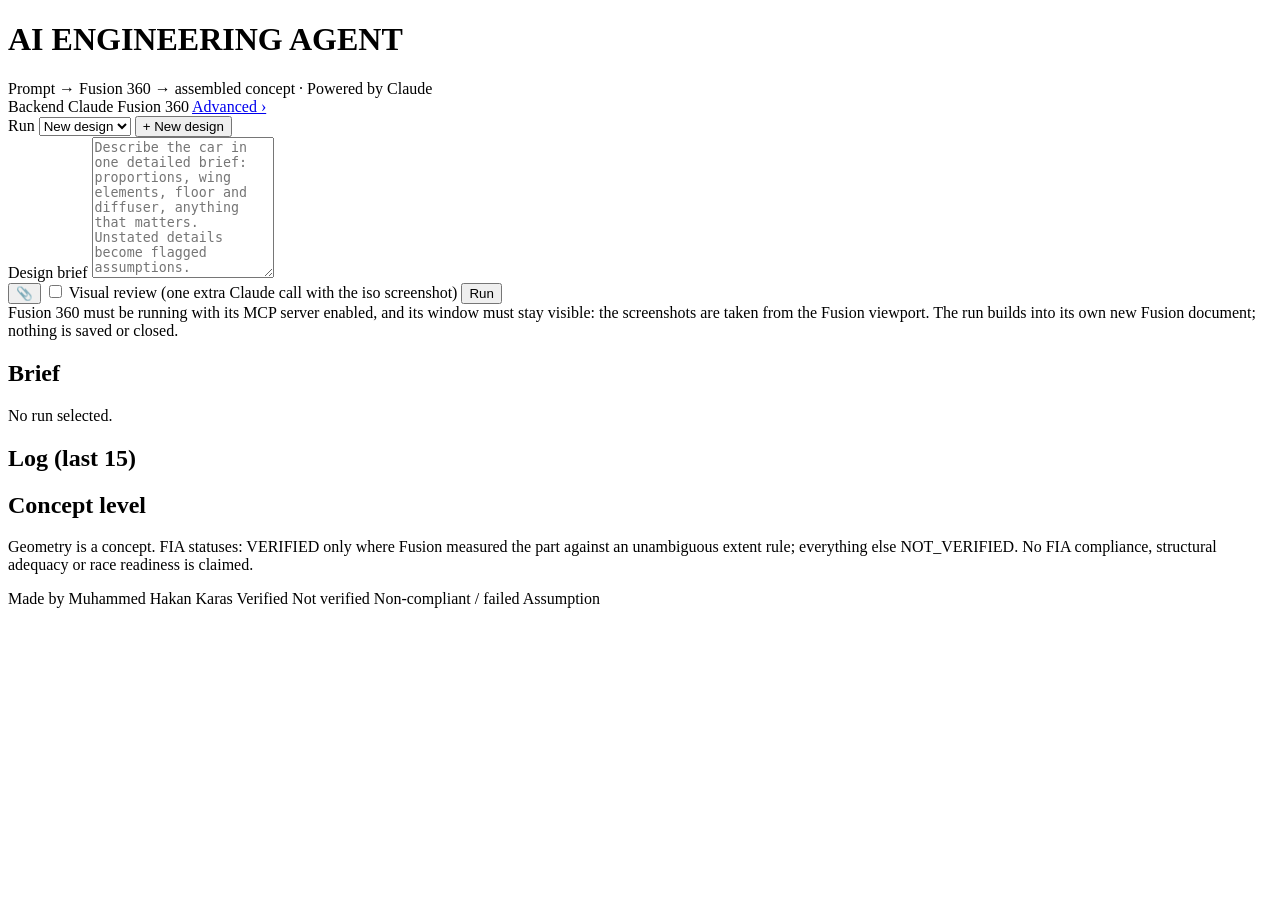
==== ui/static/index.html @ 7067ced0 "Initial public release Co-Authored-By: Claude Opus 5.5 <noreply@anthropic.com>" ====
<!doctype html>
<html lang="en">
<head>
  <meta charset="utf-8">
  <meta name="viewport" content="width=device-width, initial-scale=1">
  <title>AI Engineering Agent</title>
  <link rel="preconnect" href="https://fonts.googleapis.com">
  <link rel="stylesheet" href="https://fonts.googleapis.com/css2?family=Titillium+Web:wght@400;600;700;900&family=JetBrains+Mono:wght@400;600&display=swap">
  <link rel="stylesheet" href="/static/styles.css">
</head>
<body class="fast-page">
  <header class="topbar">
    <div class="brand">
      <span class="mark" aria-hidden="true"><i></i><i></i><i></i></span>
      <div>
        <h1>AI ENGINEERING AGENT</h1>
        <span class="powered">Prompt → Fusion 360 → assembled concept · Powered by Claude</span>
      </div>
    </div>
    <div class="status-pills">
      <span class="pill" id="pill-backend"><b></b><span>Backend</span></span>
      <span class="pill" id="pill-reasoner"><b></b><span>Claude</span></span>
      <span class="pill" id="pill-fusion"><b></b><span>Fusion 360</span></span>
      <a class="pill link" href="/advanced" title="The strict 8-stage engineering workflow (L-bracket generator)">Advanced ›</a>
    </div>
  </header>

  <nav class="strip" id="strip" aria-label="Progress"></nav>

  <main class="fast">
    <section class="fast-main">
      <div class="chat-toolbar">
        <label for="run-select">Run</label>
        <select id="run-select"><option value="">New design</option></select>
        <button class="ghost" id="btn-new" type="button">+ New design</button>
        <span class="toolbar-note" id="toolbar-note"></span>
      </div>

      <div class="banner" id="banner" hidden>
        <div><b id="banner-title">Restart Fusion</b><div id="banner-text"></div></div>
        <button type="button" id="btn-continue">Continue</button>
      </div>

      <form class="brief" id="brief-form">
        <label for="brief" class="brief-label">Design brief</label>
        <textarea id="brief" rows="9" placeholder="Describe the car in one detailed brief: proportions, wing elements, floor and diffuser, anything that matters. Unstated details become flagged assumptions."></textarea>
        <div class="attach-previews" id="attach-previews" hidden></div>
        <div class="brief-row">
          <button type="button" class="ghost attach" id="btn-attach" title="Attach a reference image (stored with the run; not sent to Claude unless visual review is on)" aria-label="Attach image">&#128206;</button>
          <input type="file" id="file-input" accept="image/png,image/jpeg,image/gif,image/webp" multiple hidden>
          <label class="check"><input type="checkbox" id="visual-review"> Visual review (one extra Claude call with the iso screenshot)</label>
          <button type="submit" id="btn-run" class="run">Run</button>
        </div>
        <div class="composer-hint" id="brief-hint">Fusion 360 must be running with its MCP server enabled, and its window must stay visible: the screenshots are taken from the Fusion viewport. The run builds into its own new Fusion document; nothing is saved or closed.</div>
      </form>

      <div class="qcard" id="qcard" hidden>
        <div class="waiting-banner">■ ONE QUESTION BEFORE BUILDING</div>
        <div class="msg-text" id="q-text"></div>
        <textarea id="q-answer" rows="3" placeholder="Your answer (stored verbatim)"></textarea>
        <button type="button" id="btn-answer">Answer</button>
      </div>

      <div class="working" id="working" hidden></div>

      <section class="results" id="results" hidden>
        <div class="shots">
          <a id="iso-link" target="_blank"><img id="shot-iso" class="hero" alt="Iso view of the assembly"></a>
          <div class="thumbs">
            <figure><a id="front-link" target="_blank"><img id="shot-front" alt="Front view"></a><figcaption>Front (+X)</figcaption></figure>
            <figure><a id="top-link" target="_blank"><img id="shot-top" alt="Top view"></a><figcaption>Top (+Z, front up)</figcaption></figure>
          </div>
        </div>
        <div id="render-box" hidden></div>
        <h2 class="section">Parts</h2>
        <div class="meta">Click a part to revise it in words or revert it to an earlier version. A revision builds in this run's Fusion design and becomes a new registry version; on failure the old part is restored.</div>
        <table class="kv parts" id="parts-table"></table>
        <div class="revise-asm">
          <label for="asm-instruction" class="brief-label">Revise assembly</label>
          <textarea id="asm-instruction" rows="2" placeholder="One clause per part, separated by ';' (only the named parts change), e.g.  RWG-001 move=0,0,20; FWG-001: make the span 1700 mm"></textarea>
          <button type="button" id="btn-revise-asm">Revise assembly</button>
        </div>
        <h2 class="section" id="revisions-head" hidden>Revisions</h2>
        <div id="revisions"></div>
        <h2 class="section">Assembly</h2>
        <div id="assembly"></div>
        <h2 class="section">Assumptions</h2>
        <ul class="assumption-list" id="assumptions"></ul>
        <div id="visual-review-box"></div>
        <div class="rebuild-row">
          <button type="button" class="ghost" id="btn-rebuild-assembly" title="Rebuild every registered part of this run into a NEW Fusion design from the stored scripts and poses (zero Claude calls), re-measure the mates and re-shoot">Rebuild assembly</button>
          <button type="button" class="ghost" id="btn-recolor" title="Apply data/&lt;project&gt;/palette.json to this run's open Fusion design: recolour every part in place (no geometry change, no new part versions, zero Claude calls), read the colours back and re-shoot">Apply palette</button>
          <span class="render-ctl">
            <button type="button" class="ghost" id="btn-render" title="Local Fusion render of this run's open design (no geometry change, zero Claude calls). Same view directions as the screenshots, framed so the car fills about 80 % of the frame. If the render is refused, fails or times out (15 min per view), the MCP screenshot at 2400x1600 is used and marked as a fallback">Render</button>
            <label><input type="checkbox" class="render-view" value="iso" checked> iso</label>
            <label><input type="checkbox" class="render-view" value="front"> front</label>
            <label><input type="checkbox" class="render-view" value="top"> top</label>
            <select id="render-preset" title="draft = quality 25, 1280x853 · standard = 50, 1920x1280 · final = 75, 2400x1600"><option value="draft">draft</option><option value="standard" selected>standard</option><option value="final">final</option></select>
            <select id="render-env" title="Environment that lights the scene (names as listed by Fusion's library in the last render preflight)" hidden></select>
          </span>
          <details class="render-more">
            <summary>Render settings</summary>
            <div class="render-grid">
              <label>Render camera <select id="render-camera"><option value="perspective" selected>perspective</option><option value="orthographic">orthographic</option></select></label>
              <label>Focal length (mm) <input type="number" id="render-focal" min="35" max="85" step="1" value="50"></label>
              <label>Background <input type="color" id="render-bg" value="#3a3f47"></label>
              <label>Brightness (lux) <input type="number" id="render-brightness" min="0" max="100000" step="50" value="1000"></label>
              <label>Light angle (°) <input type="number" id="render-light" min="-180" max="180" step="5" value="30"></label>
              <label><input type="checkbox" id="render-refl" checked> ground reflections</label>
              <label>Ground roughness <input type="number" id="render-rough" min="0" max="1" step="0.05" value="0.15"></label>
            </div>
          </details>
          <span class="meta" id="recolor-note"></span>
          <span class="meta" id="rebuild-note"></span>
        </div>
        <div class="render-status" id="render-status" hidden><progress id="render-progress" max="1" value="0"></progress> <span class="meta" id="render-note"></span></div>
        <div class="meta" id="counts"></div>
      </section>
    </section>

    <aside class="panel">
      <div class="panel-block"><h2>Brief</h2><p id="p-brief" class="muted">No run selected.</p></div>
      <div class="panel-block"><h2>Log (last 15)</h2><ol class="log" id="log"></ol></div>
      <div class="panel-block"><h2>Concept level</h2><p class="muted small">Geometry is a concept. FIA statuses: VERIFIED only where Fusion measured the part against an unambiguous extent rule; everything else NOT_VERIFIED. No FIA compliance, structural adequacy or race readiness is claimed.</p></div>
    </aside>
  </main>

  <footer class="footer">
    <span>Made by Muhammed Hakan Karas</span>
    <span class="legend"><i class="lg verified"></i>Verified <i class="lg notver"></i>Not verified <i class="lg fail"></i>Non-compliant / failed <i class="lg assumption"></i>Assumption</span>
  </footer>

  <script src="/static/fast.js"></script>
</body>
</html>
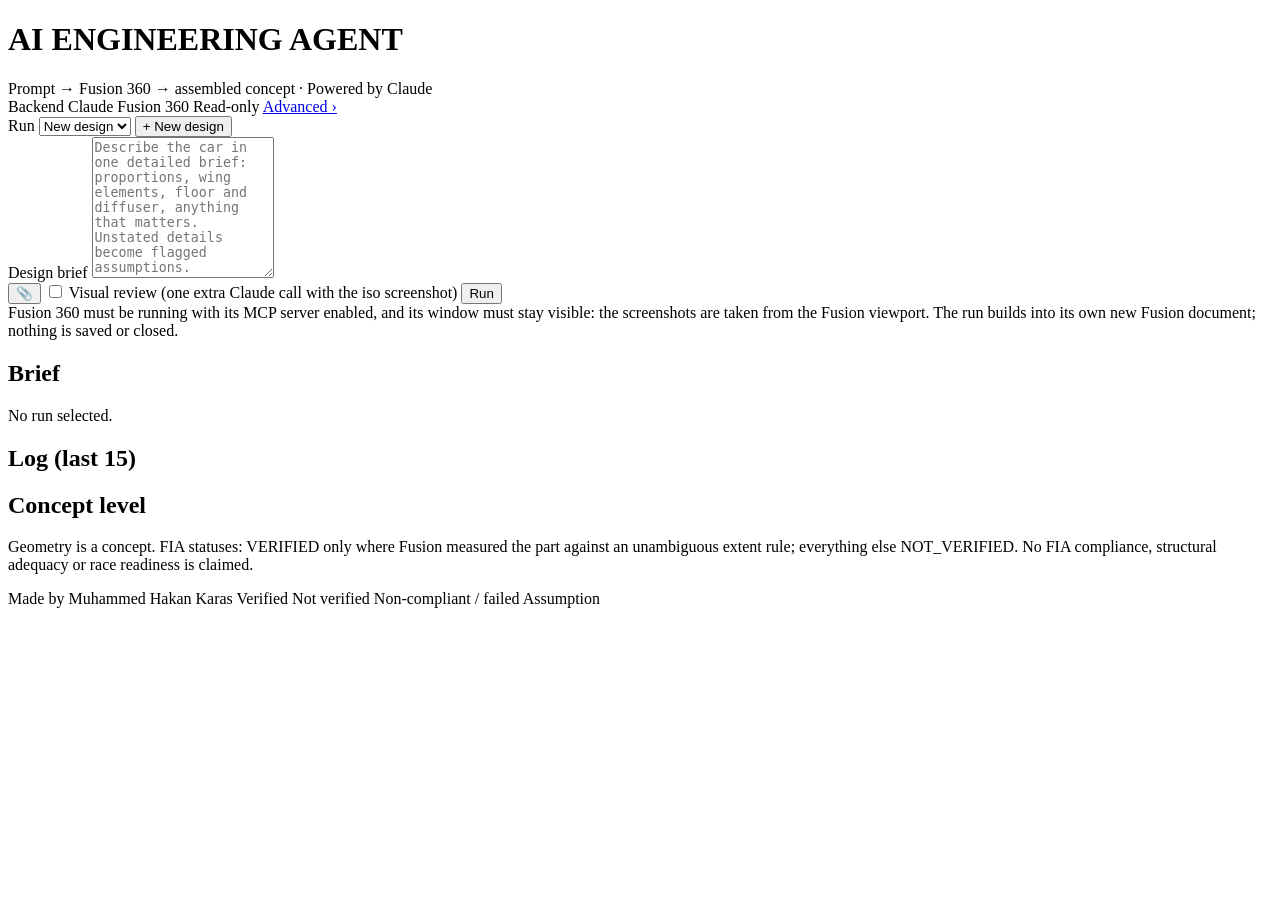
==== commit f00352e3: "ui: add a read-only mode for browsing recorded runs python -m ui --read-only serves the recorded run" ====
--- a/ui/static/index.html
+++ b/ui/static/index.html
@@ -4,8 +4,6 @@
   <meta charset="utf-8">
   <meta name="viewport" content="width=device-width, initial-scale=1">
   <title>AI Engineering Agent</title>
-  <link rel="preconnect" href="https://fonts.googleapis.com">
-  <link rel="stylesheet" href="https://fonts.googleapis.com/css2?family=Titillium+Web:wght@400;600;700;900&family=JetBrains+Mono:wght@400;600&display=swap">
   <link rel="stylesheet" href="/static/styles.css">
 </head>
 <body class="fast-page">
@@ -21,6 +19,7 @@
       <span class="pill" id="pill-backend"><b></b><span>Backend</span></span>
       <span class="pill" id="pill-reasoner"><b></b><span>Claude</span></span>
       <span class="pill" id="pill-fusion"><b></b><span>Fusion 360</span></span>
+      <span class="pill ro-only" title="Started with python -m ui --read-only: recorded runs can be browsed, nothing can be started or changed"><b></b><span>Read-only</span></span>
       <a class="pill link" href="/advanced" title="The strict 8-stage engineering workflow (L-bracket generator)">Advanced ›</a>
     </div>
   </header>
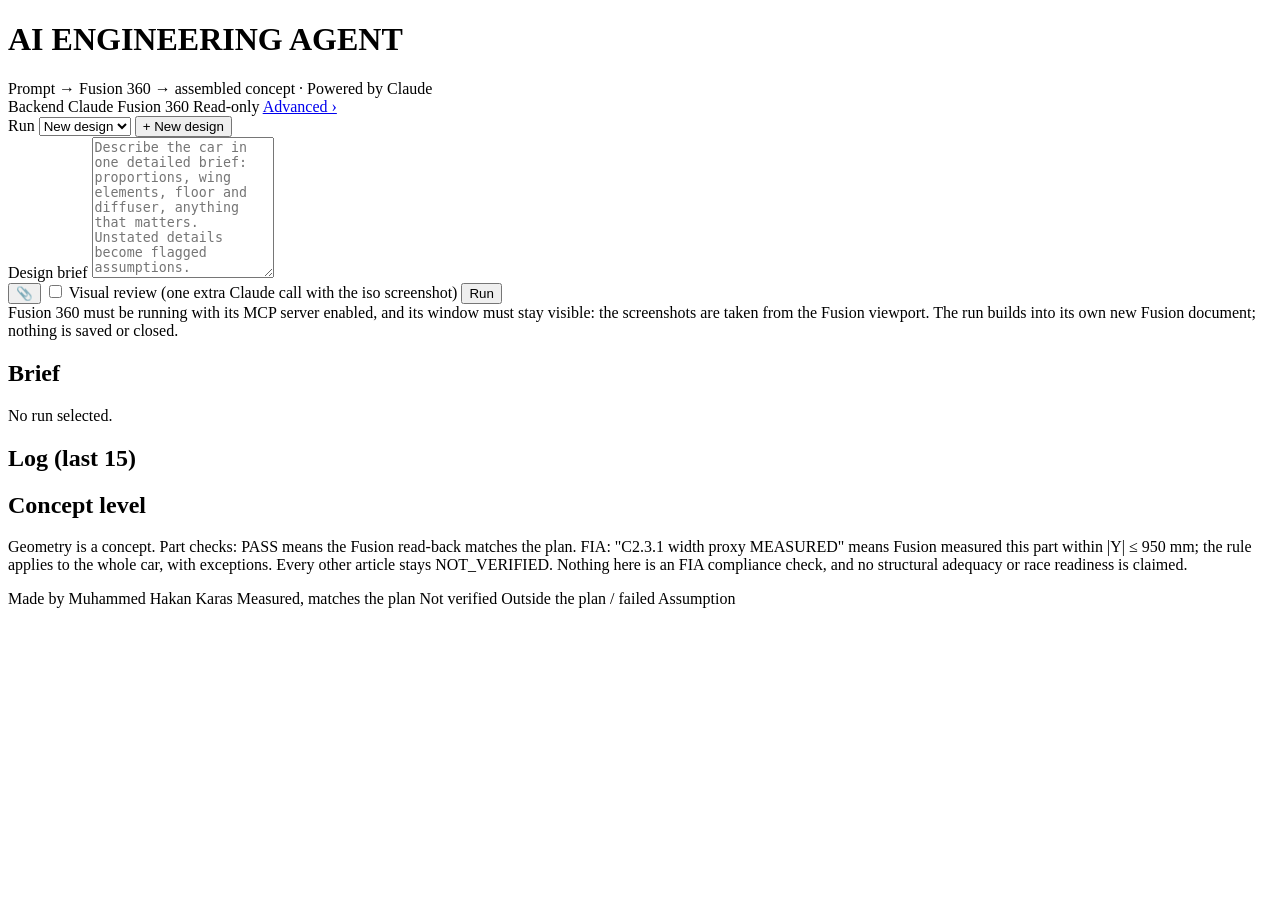
==== commit 056b1e94: "ui, summary, docs: say what was measured instead of "VERIFIED" Display wording only (agent/display_l" ====
--- a/ui/static/index.html
+++ b/ui/static/index.html
@@ -120,13 +120,13 @@
     <aside class="panel">
       <div class="panel-block"><h2>Brief</h2><p id="p-brief" class="muted">No run selected.</p></div>
       <div class="panel-block"><h2>Log (last 15)</h2><ol class="log" id="log"></ol></div>
-      <div class="panel-block"><h2>Concept level</h2><p class="muted small">Geometry is a concept. FIA statuses: VERIFIED only where Fusion measured the part against an unambiguous extent rule; everything else NOT_VERIFIED. No FIA compliance, structural adequacy or race readiness is claimed.</p></div>
+      <div class="panel-block"><h2>Concept level</h2><p class="muted small">Geometry is a concept. Part checks: PASS means the Fusion read-back matches the plan. FIA: "C2.3.1 width proxy MEASURED" means Fusion measured this part within |Y| &le; 950 mm; the rule applies to the whole car, with exceptions. Every other article stays NOT_VERIFIED. Nothing here is an FIA compliance check, and no structural adequacy or race readiness is claimed.</p></div>
     </aside>
   </main>
 
   <footer class="footer">
     <span>Made by Muhammed Hakan Karas</span>
-    <span class="legend"><i class="lg verified"></i>Verified <i class="lg notver"></i>Not verified <i class="lg fail"></i>Non-compliant / failed <i class="lg assumption"></i>Assumption</span>
+    <span class="legend"><i class="lg verified"></i>Measured, matches the plan <i class="lg notver"></i>Not verified <i class="lg fail"></i>Outside the plan / failed <i class="lg assumption"></i>Assumption</span>
   </footer>
 
   <script src="/static/fast.js"></script>
